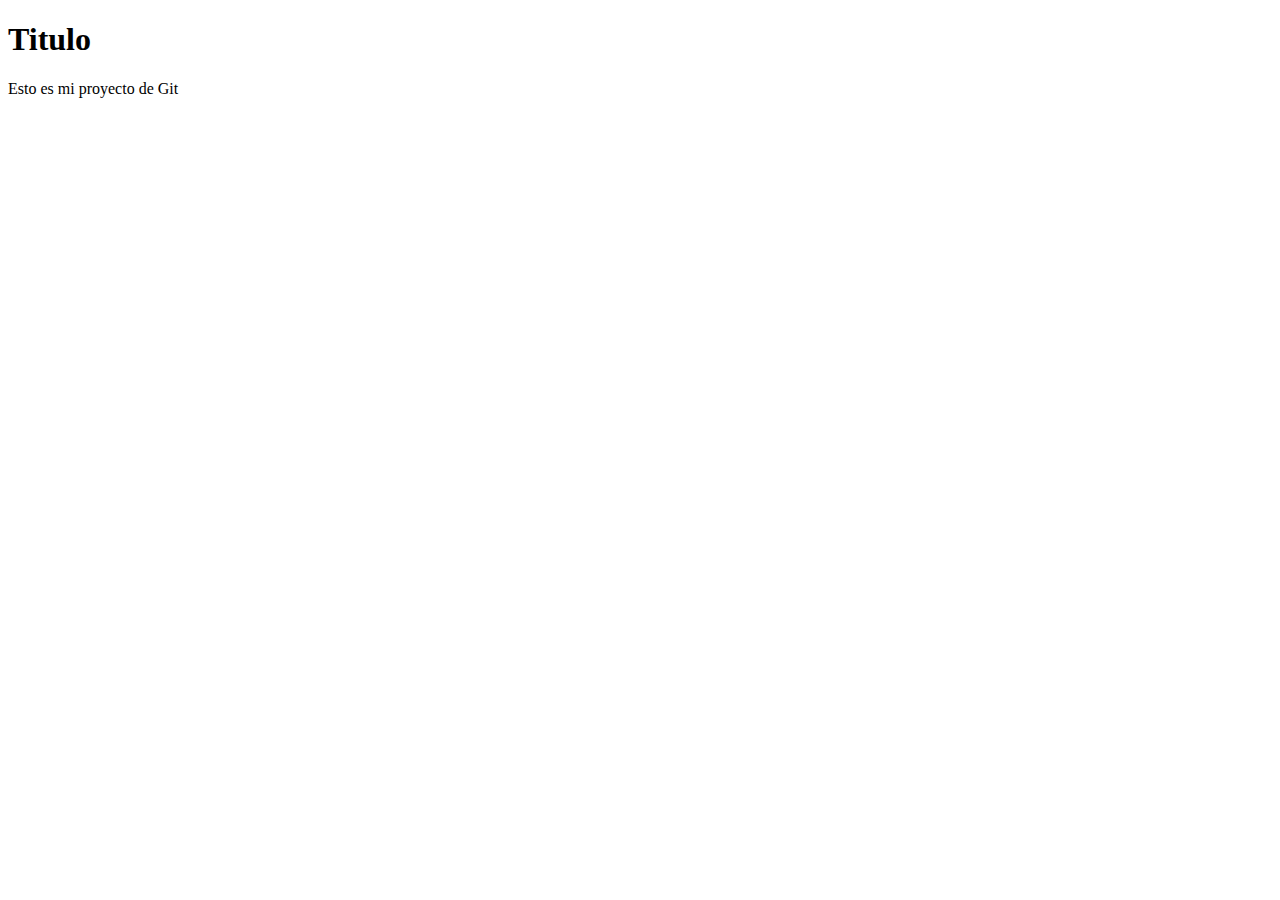
==== ProbandoGit/index.html @ 74af608a "Primer commit" ====
<!DOCTYPE html>
<html lang="en">
<head>
    <meta charset="UTF-8">
    <meta http-equiv="X-UA-Compatible" content="IE=edge">
    <meta name="viewport" content="width=device-width, initial-scale=1.0">
    <title>Git</title>
</head>
<body>
    <h1>Titulo</h1>
    <p>Esto es mi proyecto de Git</p>
    
</body>
</html>
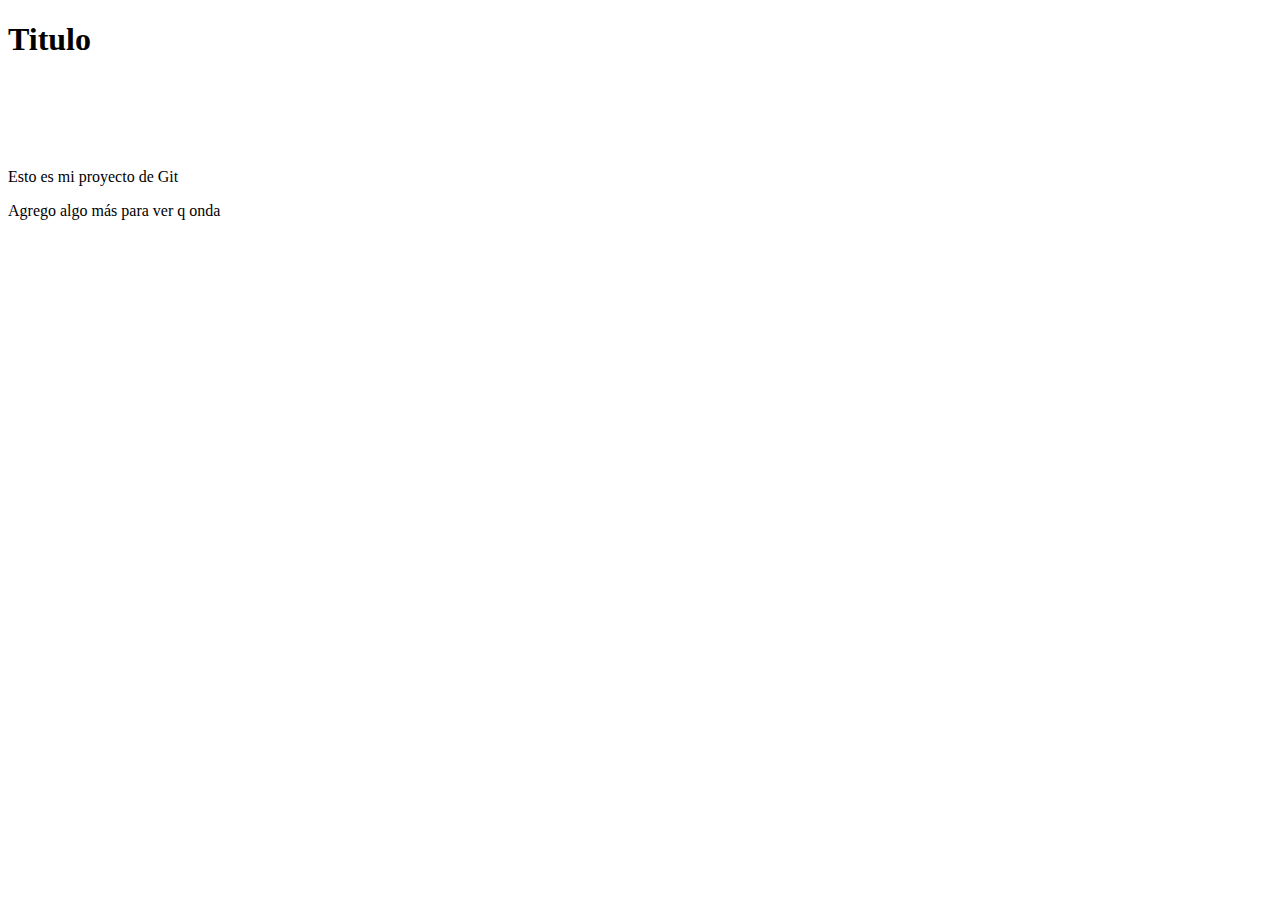
==== commit d2e96b6e: "cambio 1" ====
--- a/ProbandoGit/index.html
+++ b/ProbandoGit/index.html
@@ -7,8 +7,8 @@
     <title>Git</title>
 </head>
 <body>
-    <h1>Titulo</h1>
+    <h1>Titulo</h1><br><br><br><br>
     <p>Esto es mi proyecto de Git</p>
-    
+    <p>Agrego algo más para ver q onda</p>
 </body>
 </html>